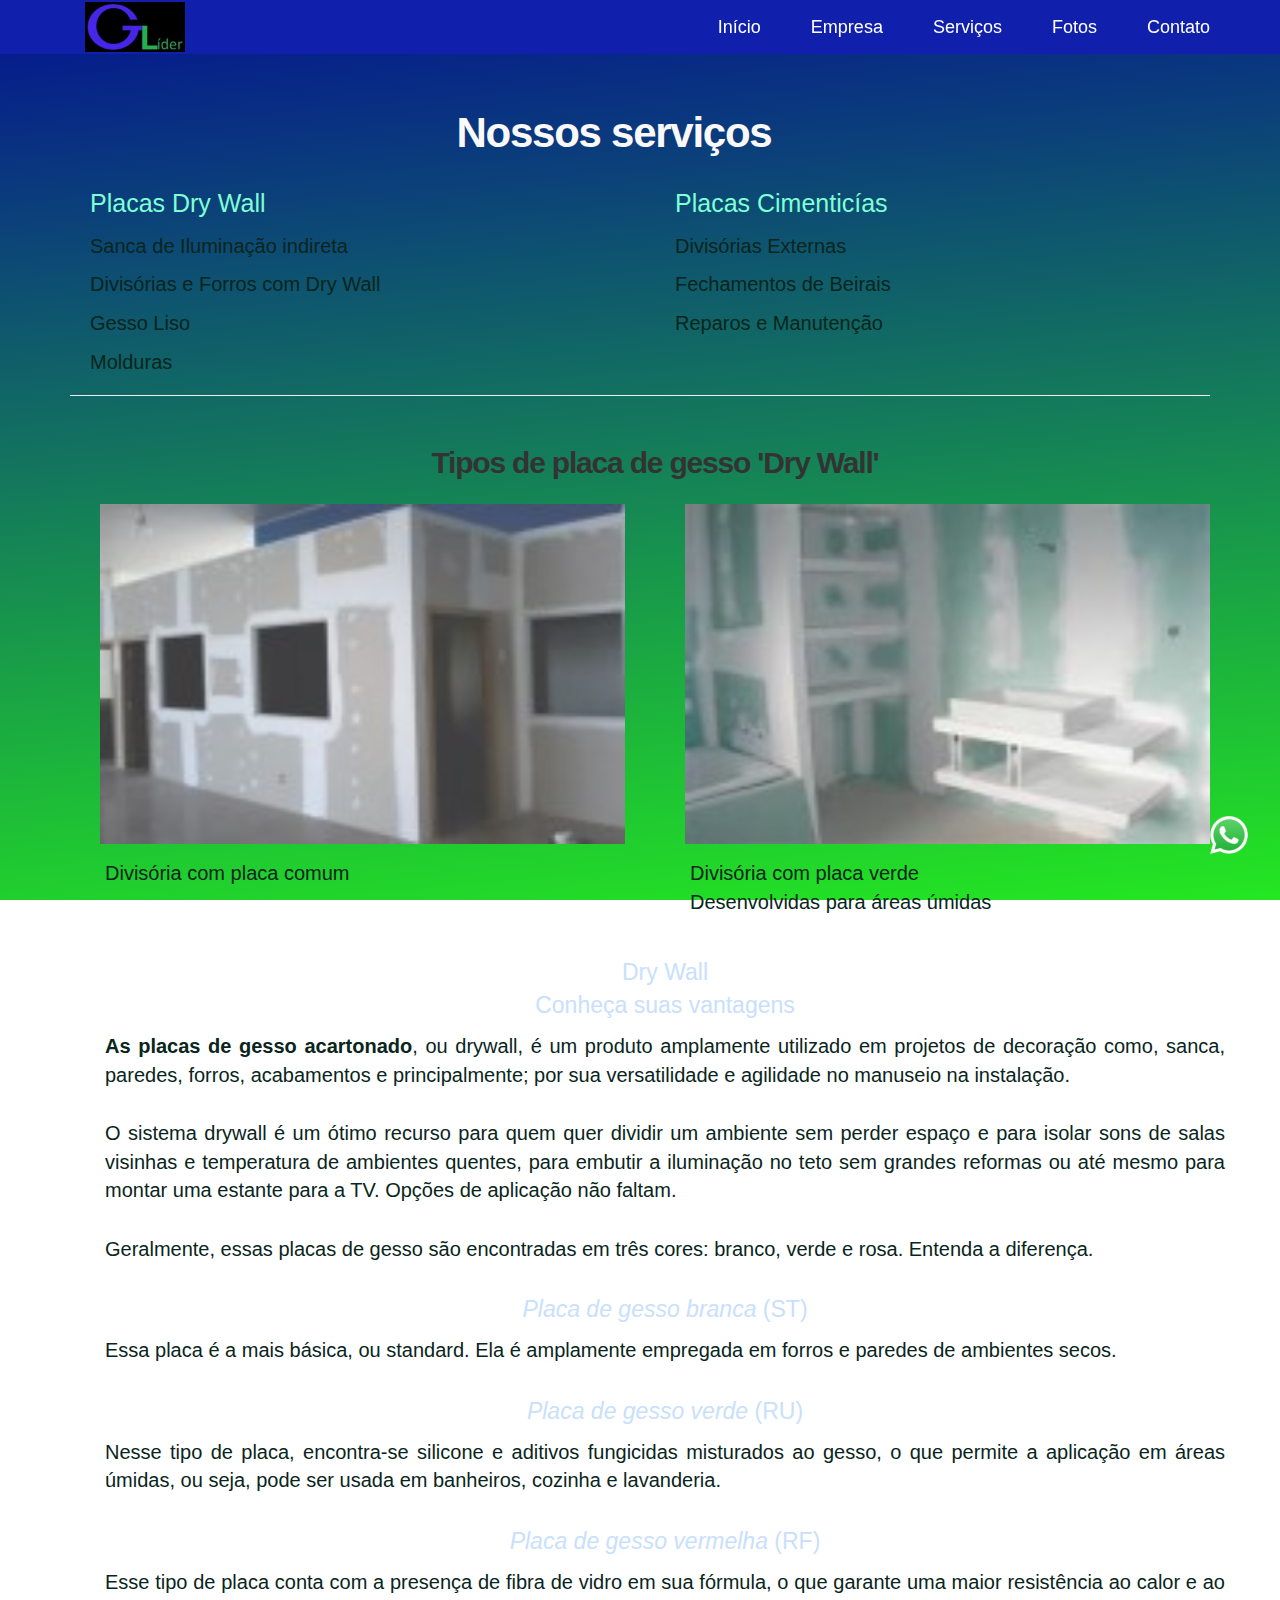
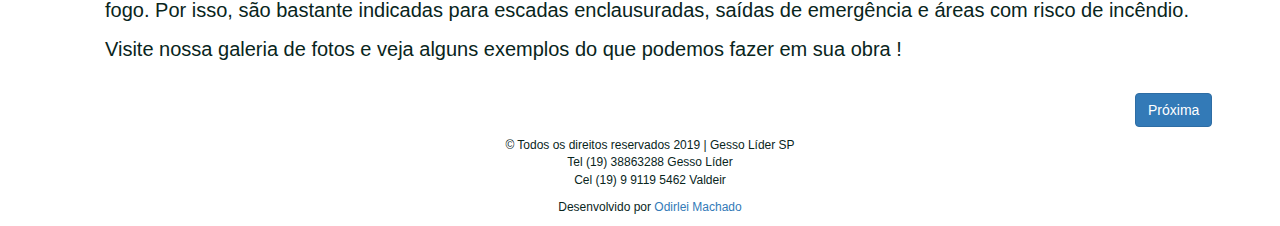
==== serviços.html @ d0c50b2c "Site - Gesso Lider" ====
<!DOCTYPE html>
<html lang="pt-br">
  <head>

    <meta charset="utf-8">
    <meta name="viewport" content="width=device-width, initial-scale=1">
    <meta name="description" content="Decoração com gesso para sua obra. Forro tabicado, divisórias com Dry-Wall, sancas abertas e fechadas, molduras e gesso liso ">
    <meta content="Gesso Líder,gesso lider, decoração de parede 3d, serviço de gesso Vinhedo, sanca de gesso, sanca aberta, sanca fechada, decoração com gesso, gesso em Vinhedo, placa cimenticía, gesso 3D, forro de gesso, gesso liso, molduras de gesso,placa de gesso, molduras, fotos de gesso, serviços de gesso, gesseiro, orçamento de gesso, dry wall">
    <meta name="robots" content="index,follow">
    <meta name="author" content="Gesso Líder">
    <meta name="geo.position" content="-23.0301;-46.9756">
    <meta name="geo.placename" content="Vinhedo-SP">
    <meta name="geo.region" content="SP-BR">
    <meta name="ICBM" content="-23.0301;-46.9756">
    <meta name="rating" content="General">
    <meta name="revisit-after" content="7 days">  
    <link rel="canonical" href="">
    
    <link rel="icon" href="pics/deri.png">
    <title>Gesso Lider - Forro, sanca de gesso, molduras e gesso liso</title>

    <!-- Bootstrap -->
    
    <link rel="stylesheet" href="https://maxcdn.bootstrapcdn.com/bootstrap/3.4.0/css/bootstrap.min.css">
    <link rel="stylesheet" href="css/style.css">
    <link rel="stylesheet" href="css/servicos.css">

  </head>
  <body>

    <nav class="navbar navbar-fixed-top navbar-inverse navbar-transparente">
      <div class="container">
   
        <!-- header -->
        <div class="navbar-header">
                     
          <!-- botao toggle -->
          <button type="button" class="navbar-toggle collapsed"
                  data-toggle="collapse" data-target="#barra-navegacao">
            <span class="sr-only">alternar navegação</span>
            <span class="icon-bar"></span>
            <span class="icon-bar"></span>
            <span class="icon-bar"></span>
          </button>

          <a href="index.html" class="navbar-brand">
            <span class="img-logo">Gesso Líder</span>
          </a>

        </div>
                <!-- navbar -->
        <div class="collapse navbar-collapse" id="barra-navegacao">
          <ul class="nav navbar-nav navbar-right">
            <li><a href="index.html">Início</a></li>
            <li><a href="empresa.html">Empresa</a></li>
            <li><a href="serviços.html">Serviços</a></li>
            <li><a href="galeria.html">Fotos</a></li>
            <li><a href="contato.html">Contato</a></li>
          </ul>
        </div>
      </div><!-- /container -->
    </nav><!-- /nav -->

    <!-- Barra de menus -->

        <nav class="container">
            <nav class="page-header">

                <nav class="row">
                        <h1 class="servicos">Nossos serviços &nbsp;&nbsp;&nbsp;&nbsp;</h1>  
                        <br>           
                    <nav class="col-xs-6">
                        
                        <p class="dryWall-placas">Placas Dry Wall</p> 
                                        
                          <p class="pServicos">Sanca de Iluminação indireta</p> 
                          <p class="pServicos">Divisórias e Forros com Dry Wall</p> 
                          <p class="pServicos">Gesso Liso</p> 
                          <p class="pServicos">Molduras</p>                        
                    </nav>

                  <nav class="col-xs-6">

                    <p class="dryWall-placas">Placas Cimenticías</a></p>
                        <p class="pServicos">Divisórias Externas</p> 
                        <p class="pServicos">Fechamentos de Beirais</p> 
                        <p class="pServicos">Reparos e Manutenção</p>                   
                  </nav>
               
            </nav>            
        </nav>

    <nav class="container">
        <!-- <nav class="page-header"> -->
            <nav class="row">


                <div class="col-md-12">
                    <div class="row albuns">
                        <h2>Tipos de placa de gesso 'Dry Wall'</h2>
          
                        <div class="col-md-6">
                          <img class="pics-2" src="pics/parede-de-acartonado.jpg" alt="placas de gesso acartonado"> 
                          <p class="pServicos">Divisória com placa comum</p>
                        </div>
                       
                        <div class="col-md-6">
                          <img class="pics-2" src="pics/parede-acartonado-com-placa-de-gesso-verde.jpg" alt="Parede de gesso acartonado para áreas úmidas"> 
                          <p class="pServicos">Divisória com placa verde <br> Desenvolvidas para áreas úmidas</p>
                        </div>
          
                    </div>
                </div>

                  <nav class="col-xs-12">
                    <br>

                    <p class="descrição">Dry Wall <br> Conheça suas vantagens </p> 
                    <p class="descrição1"><b>As placas de gesso acartonado</b>, ou drywall, é um produto amplamente utilizado em projetos de decoração como, sanca, paredes, forros, acabamentos e principalmente; por sua versatilidade e agilidade no manuseio na instalação.</p>
                    <br>
                    <p class="descrição1">O sistema drywall é um ótimo recurso para quem quer dividir um ambiente sem perder espaço e para isolar sons de salas visinhas e temperatura de ambientes quentes, para embutir a iluminação no teto sem grandes reformas ou até mesmo para montar uma estante para a TV. Opções de aplicação não faltam.</p>
                    <br>    
                    <p class="descrição1">Geralmente, essas placas de gesso são encontradas em três cores: branco, verde e rosa.
                    Entenda a diferença.</p>
                    <br>    
                    <p class="descrição"><em>Placa de gesso branca</em> (ST)</p>
                    <p class="descrição1">Essa placa é a mais básica, ou standard. Ela é amplamente empregada em forros e paredes de ambientes secos.</p>
                    <br>    
                    <p class="descrição"><em>Placa de gesso verde</em> (RU)</p>
                    <p class="descrição1">Nesse tipo de placa, encontra-se silicone e aditivos fungicidas misturados ao gesso, o que permite a aplicação em áreas úmidas, ou seja, pode ser usada em banheiros, cozinha e lavanderia.</p>
                    <br>
                    <p class="descrição"><em>Placa de gesso vermelha</em> (RF)</p>
                    <p class="descrição1">Esse tipo de placa conta com a presença de fibra de vidro em sua fórmula, o que garante uma maior resistência ao calor e ao  fogo. Por isso, são bastante indicadas para escadas enclausuradas, saídas de emergência e áreas com risco de incêndio.</p>
                  
                </nav>
              
                <nav class="col-xs-12">
                    <p id="visite">Visite nossa galeria de fotos e veja alguns exemplos do que podemos fazer em sua obra !</p>
                </nav>  
            </nav>  
        <!-- </nav> -->

        <div>
          <a href="https://api.whatsapp.com/send?phone=5519991195462&text=" target="_blank"><img  class="zapEmpresa" src="pics/zap-clean.png" alt="whatsapp de contato" /></a>
        </div> <br>

        <div id="topo">
            <a href="galeria.html">
                <button type="button" class="btn btn-primary">Próxima</button>
            </a>
        </div>
    </nav>

    <nav class="footer">
        <p>&copy; Todos os direitos reservados 2019 | Gesso Líder SP <br>
          Tel (19) 38863288 Gesso Líder<br>
          Cel (19) 9 9119 5462 Valdeir</p>
        <p>Desenvolvido por <a href="mailto:machado12.82@gmail.com?subject=Questions" title="Retornaremos o mais breve possível">Odirlei Machado</a></p>
    </nav>

    <script src="https://ajax.googleapis.com/ajax/libs/jquery/1.11.3/jquery.min.js"></script>
    
    <script src="https://stackpath.bootstrapcdn.com/bootstrap/4.1.3/js/bootstrap.min.js" integrity="sha384-ChfqqxuZUCnJSK3+MXmPNIyE6ZbWh2IMqE241rYiqJxyMiZ6OW/JmZQ5stwEULTy" crossorigin="anonymous"></script>
  </body>
</html>
---- css/style.css ----
body {
	background: 
					linear-gradient(175deg,#041292,#24e721);
	background-attachment: fixed;
	font-family: Helvetica,Arial,sans-serif;
	overflow-x: hidden;
	width: 100%;
}

/* -- Barra de navegação -- */
.img-logo {
	height: 50px;
	width: 132px;
	display: block;	
	background: url('../pics/deri.png') no-repeat;
	background-size: contain;
	color: transparent;
	margin-left: 30px;
}

nav.navbar-transparente {
	padding: 2px 0px;
	background: #101fac;
	border: none;
}

.navbar-brand{
	padding: 0px;	
}


.navbar-inverse .navbar-nav>li>a {
	color: white;
}

.navbar-inverse .navbar-nav>li>a:hover, footer .nav a:hover {
	color: #57d60d;
	background: none;
}

/* -- Imagem de capa -- */
.capa {
	display: table;
	width: 100%;
	height: 600px;
}

.texto-capa {
	text-align: center;
	color: white;
	display: table-cell;
	vertical-align: top;
}

/* -- Botoes -- */
.btn-custom {
	color: white;
	border-radius: 500px;
	-webkit-border-radius: 500px;
    -moz-border-radius: 500px;
    text-transform: uppercase;
    transition: background 0.4s, color 0.4s;
}

.btn-roxo {
	background: #162d96f8;
}
.btn-roxo:hover {
	background-color: #6207e3;
	color: white;
}

.zap { /*zap apenas da página de inicio */
	width: 35px;
}

.zapEmpresa{
   position: fixed;
   width: 50px;
   top: 90%;
   right: 2%;
   padding: 5px;
   z-index: 10000000;
}
/* Essa configuração do Zap está em todas as páginas */
/* -- secao servico -- */

#servicos {
	background-color: #c9c9c9;
	padding-top: 20px;
	padding-bottom: 20px;
}

.albuns{
	padding: 10px 0px 10px 0px;
}

/* -- recursos -- */
#recursos {
	padding-top: 20px;
	padding-bottom: 20px;
	color: white;
}

/* -- rodape -- */
.footer {
	text-align: center;
	color: rgb(255, 254, 254);
}

.item-rede-social{
	float: right;
}

/* =-=-=-=-=-=-=-=-=-=-=-=-=-=-=-=-=-=-=-=-=-=-=- MÓVEIS */
@media screen and (max-width: 650px) {

	img.sala1{
		display: block;
		margin-left: auto;
		margin-right: auto;
		width: 100%;
		height: 225px;
	}

	.pic-1 {
		display: block;
		margin: auto;
		width: 80%;
		height: 170px;
		}
		

	.capa {
		display: table;
		width: 100%;
		height: 400px;
	}

	h1.indexh1 {
		padding-left: 28.7px;
		text-align: center;
		font-size: 38px; 
		font-weight: 600;
		margin-top: 50px; 	
		color: rgb(250, 248, 248);
	}
	  
	.pics-2 {
		display: block;
		margin: auto;
		width: 100%;
		height: 240px;	
		padding: 15px;
	}

	section#recursos .pic-3 {
		display: block;
		margin: auto;
		width: 100%;
		height: 220px;
	}

	div#topo {
		float: right;
		padding-right: 92px;
		padding-bottom: 10px;
		width: 25px;
	}

	span {
		font-size: 20px;
		padding-left: 15px;
	}

	h3{
		text-align: center;
		font-size: 28px;
		font-weight: 700;
		letter-spacing: -0.04em;
	}

	#servicos p {
		text-align: center;
		text-indent: 20px;
		font-size: 17px;
		text-align: justify;
		text-indent: 25px;
		padding: 30px;
		color: rgb(34, 34, 43);
	}

	#recursos p {
		text-align: center;
		font-size: 18px;
		color: rgb(29, 29, 32);
	}
}
/* =-=-=-=-=-=-=-=-=-=-=-=-=-=-=-=-=-=-=-=-=-=-=- COMPUTADORES */
@media screen and (min-width: 650px) {
	img.sala1{
		display: block;
		margin-left: auto;
		margin-right: auto;
	  width: 100%;
	  height: 670px;
  	}

  	.pic-1 {
	display: block;
	margin: auto;
	width: 80%;
	height: 500px;
	}
	
	h1 {
		font-size: 80px; 
		font-weight: 600;
		letter-spacing: -0.03em;
		margin-top: 30px; 
	}

	.pics-2 {
		display: block;
		margin: auto;
		width: 100%;
		height: 370px;	
		padding: 15px;
	} 

	section#recursos .pic-3 {
		display: block;
		margin: auto;
		width: 500px;
		height: 380px;
	}

	div#topo {
		float: right;
		padding-right: 90px;
		padding-bottom: 10px;
		width: 25px;
	}
	span {
		font-size: 25px;
		padding-left: 15px;
	}

	h3{
		text-align: center;
		font-size: 35px;
		font-weight: 700;
		letter-spacing: -0.04em;
	}

	#servicos p {
		text-align: center;
		font-size: 20px;
		color: rgb(34, 34, 43);
	}

	#recursos p {
		text-align: center;
		font-size: 20px;
		color: rgb(29, 29, 32);
	}	
}
/* =-=-=-=-=-=-=-=-=-=-=- Fim Media queries */
h2{
	text-align: center;
	font-size: 30px;
	font-weight: 700;
	letter-spacing: -0.04em;
}

#servicos h2 {
	color: #081664;
}

#recursos h2 {
	color: #8be07f;
}

#servicos h3 {
	color: rgb(6, 94, 97);
}

#recursos h3 {
	font-size: 30px;
	color: #d8d8bd;
	padding-top: 20px;
	margin-bottom: 25px;
}

#recursos .cimen,li {
	text-align: justify;
	text-indent: 20px;
	color: aliceblue;
	font-size: 18px;
}

#recursos img {
	display: block;
	margin: auto;
	width: 400px;
	height: 280px;	
	padding: 15px;
}

.page-header {
	padding-top: 20px;
}
---- css/servicos.css ----
.row p {
   font-size: 20px;
}

@media screen and (max-width: 640px) {

   h1.servicos {
      padding-left: 20.2px;
		text-align: center;
		font-size: 38px; 
		font-weight: 600;
		margin-top: 50px; 	
		color: rgb(250, 248, 248);
   }
   
   p.dryWall-placas {
      text-align: center;
      font-size: 25px;
      color: rgb(230, 238, 234);
   }
   
   p.descrição1 {
      font-size: 22px;
      color: rgb(255, 255, 255);
      text-align: justify;
   }
   
   p.descrição {
      font-size: 23px;
      color: rgb(200, 224, 252);
      text-align: center;
   }

   .pServicos {
      font-size: 22px;
      color: rgb(244, 248, 247);
   }

}

@media screen and (min-width: 640px) {

	h1.servicos {
		text-align: center;
		font-size: 42px; 
		font-weight: 600;
		margin-top: 50px; 	
		color: rgb(250, 248, 248);
	}  
   
   p.dryWall-placas {
      font-size: 25px;
      color: aquamarine;
   }
   
   p {
      font-size: 12px;
      color: rgb(9, 37, 28);
      padding-left: 20px;
   }

   p.descrição1 {
      font-size: 20px;
      color: rgb(9, 37, 28);
      text-align: justify;
   }
   
   p.descrição {
      font-size: 23px;
      color: rgb(200, 224, 252);
      text-align: center;
   }

}
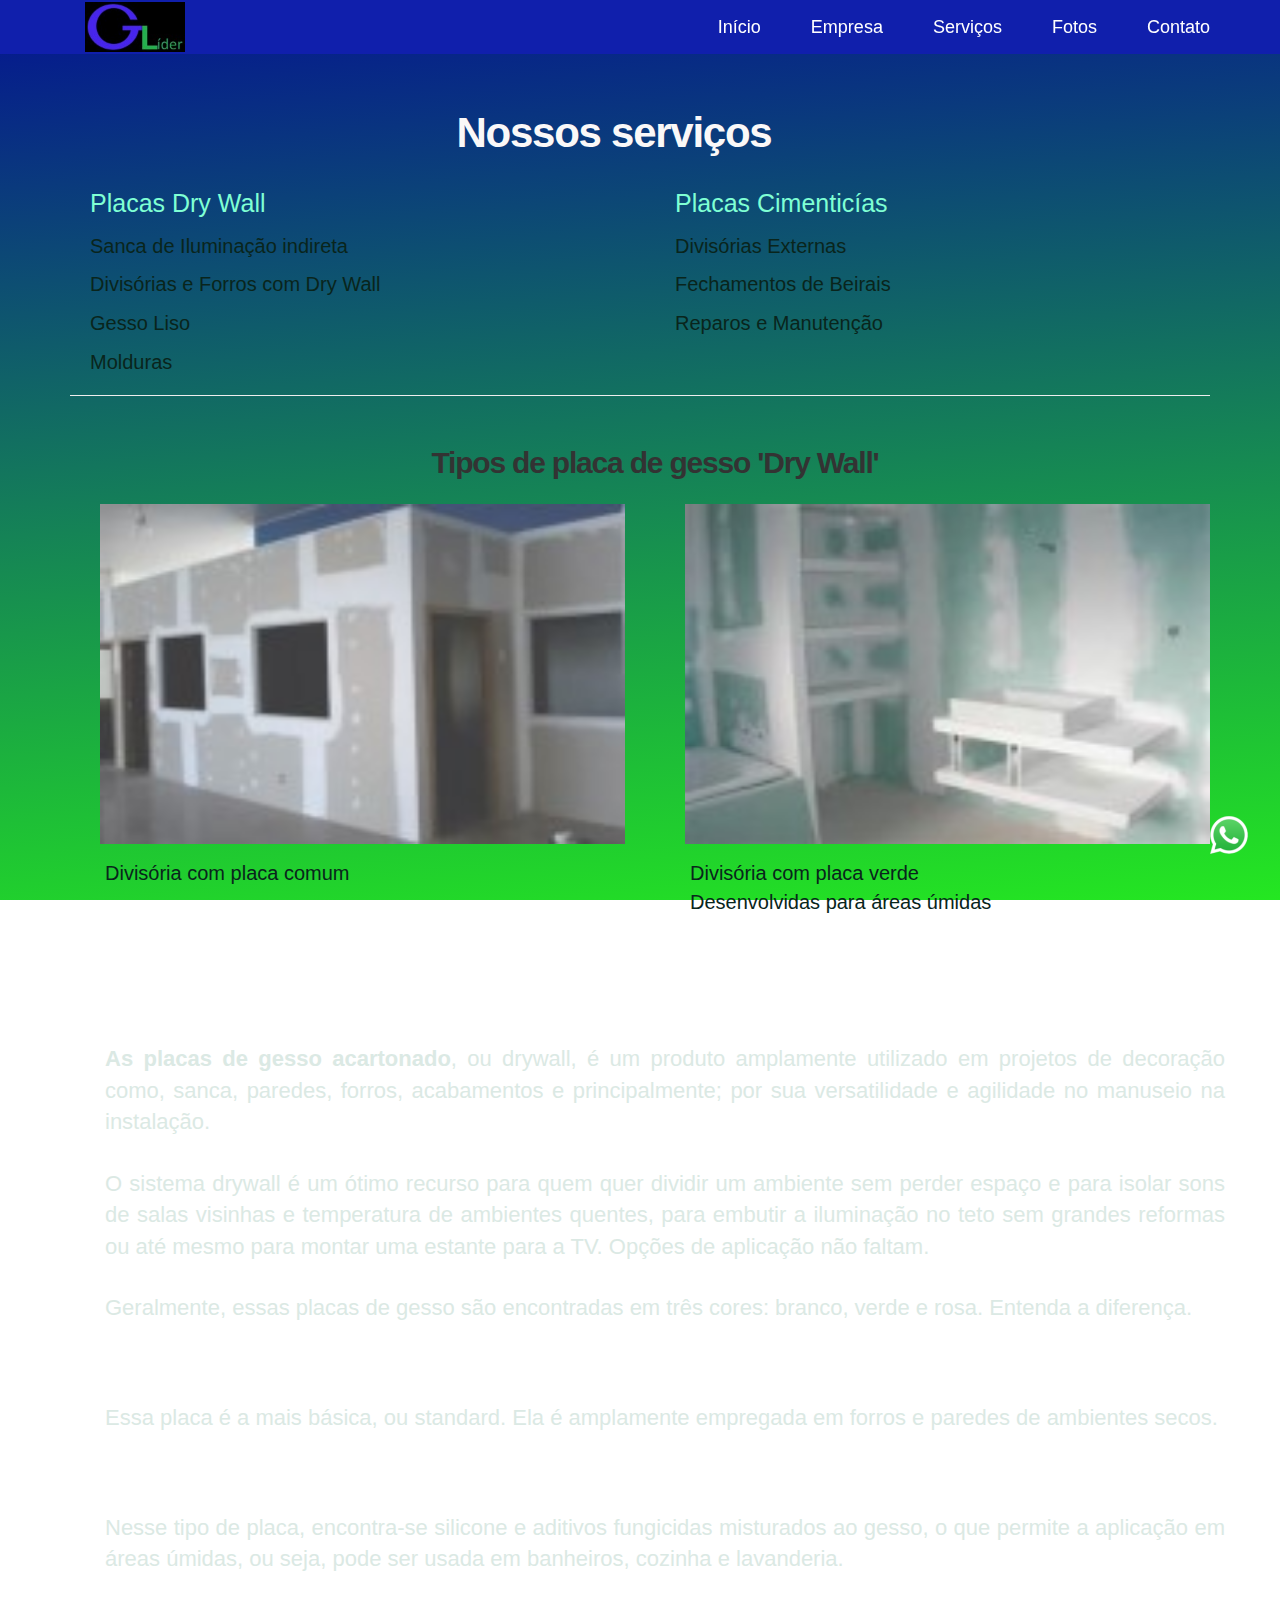
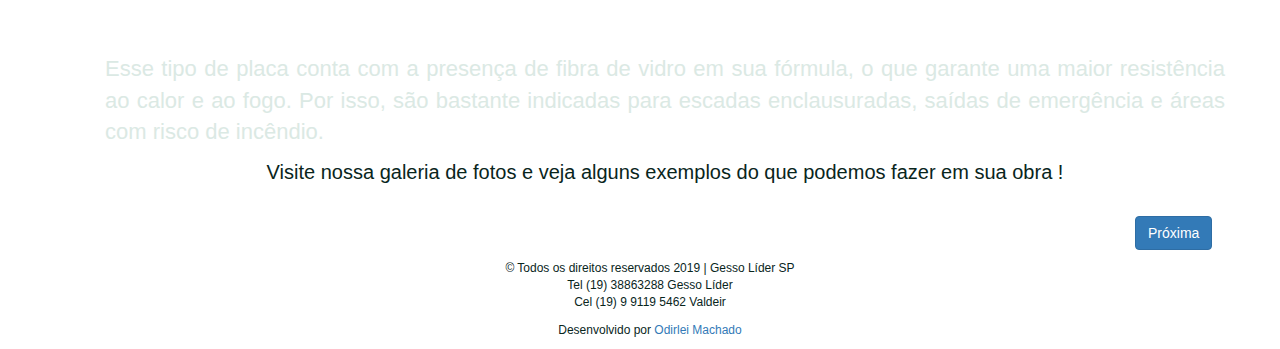
==== commit a809d225: "Site Gesso Lider" ====
--- a/serviços.html
+++ b/serviços.html
@@ -135,7 +135,7 @@
                 </nav>
               
                 <nav class="col-xs-12">
-                    <p id="visite">Visite nossa galeria de fotos e veja alguns exemplos do que podemos fazer em sua obra !</p>
+                    <p style="text-align: center;">Visite nossa galeria de fotos e veja alguns exemplos do que podemos fazer em sua obra !</p>
                 </nav>  
             </nav>  
         <!-- </nav> -->
--- a/css/servicos.css
+++ b/css/servicos.css
@@ -60,14 +60,14 @@
    }
 
    p.descrição1 {
-      font-size: 20px;
-      color: rgb(9, 37, 28);
+      font-size: 22px;
+      color: rgb(219, 233, 228);
       text-align: justify;
    }
    
    p.descrição {
-      font-size: 23px;
-      color: rgb(200, 224, 252);
+      font-size: 27px;
+      color: rgb(255, 255, 255);
       text-align: center;
    }
 
